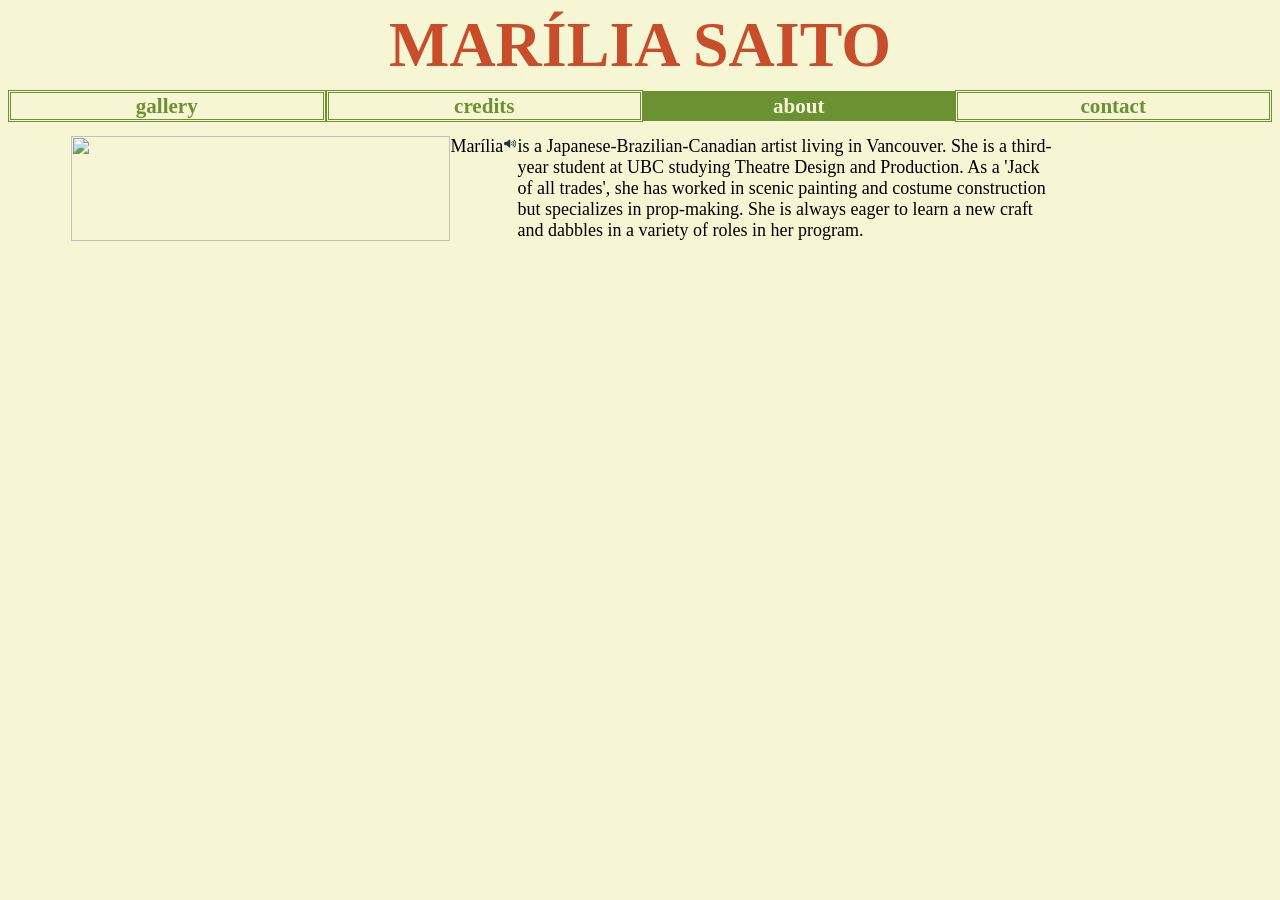
==== about.html @ 121f454b "Add files via upload" ====
<html lang="eng">
    <head>
        <!--this just sets the characters to be used and keeps it from breaking I guess-->
        <meta charset="utf-8">
        <meta name="viewport" content="width=device-width">
        <link rel="stylesheet" href="styles1.css"/>
        <title> Marília Saito </title>
    </head>
    <header> 
        <div class="name-header"><a class="name" href="index.html"><h1>MARÍLIA SAITO</h1></a></div>
    <nav> <ul class="main-nav">
            <a href="index.html" class="inactive-nav"><h3>gallery</h3></a>
            <a href="credits.html" class="inactive-nav"><h3>credits</h3></a>
            <a href="about.html" class="active-nav"><h3>about</h3></a>
            <a href="contact.html" class="inactive-nav"><h3>contact</h3></a>
    </ul> </nav>
   </header>
    <body>
        <script src="jvscr.js"></script>
        <p>
        <div class="aboutCtn">
            <div class="aboutPhoto">
                <img src="photos/Baby papel cutout.png" width="100%">
            </div>
            
            <br><div class="bio"> <div class="bioTxt">
                Marília 
                <audio id="audio" src="name pronounce.mp3">
                </audio>
                <img src="volumeicon.png" style="height: 15px" style="width: 15px" onclick="playAudio()" />
                is a Japanese-Brazilian-Canadian artist living in Vancouver. She is a third-year student at UBC studying Theatre Design and Production.
                As a 'Jack of all trades', she has worked in scenic painting and costume construction but specializes in prop-making. She is
                always eager to learn a new craft and dabbles in a variety of roles in her program.
            </div>
            </div>
        </div></p>
    </body>
---- styles1.css ----
.name-header {
    display:flex;
    color: #c84d2b;
    font-family:Cambria, Cochin, Georgia, Times, 'Times New Roman', serif;
    font-size: 32px;
    margin-bottom: 10px;
    justify-content: center;
}
a.name:link, a.name:visited {
    color: #c84d2b;
}  
a.name:hover {
    background-color: #f7f6d4;
    height: auto;
}
h1 {
    margin: 0;
}
h4 {
    margin: 0;
    font-family: Cambria, Cochin, Georgia, Times, 'Times New Roman', serif;
    font-size: 30px;
    color: #6b9132;
}
header {
    text-align: center;
    
}
body {
    background-color: #f7f6d4; /*#f3e8c8*/
}
.main-nav {
    display: flex;
    flex-direction: row;
    justify-content: center;
    font-size: 18;
    background-color: #6b9132;
    height: 28px;
    align-items: center;
    padding-left: 0;
    margin-bottom: 0.3%;
    margin-top: 0;
    
}
.active-nav {
    display: flex;
    align-items: stretch;
    align-items: center;
    justify-content: center;
    height: 30px;
    width: 25%;
    background-color: #6b9132;
    color: #f7f6d4;
}
.inactive-nav {
    display: flex;
    align-items: stretch;
    align-items: center;
    justify-content: center;
    height: 26px;
    width: 25%;
    background-color: #f7f6d4;
    color: #6b9132;
    border-color: #6b9132;
    border-style: double;
    margin: 0;
}
a:link {
    color:none;
    text-decoration: none;
}
a:visited {
    color: none;
    text-decoration: none;
}
a:hover {
    background-color: #9ec663;
    height: 26px;
    color: #f7f6d4;
    border-width: 2px
}
#menuBtnContainer {
    display:flex;
    flex-direction:column;
    flex-wrap: nowrap;
    min-height: screen;
    margin-top: 0.3%;
    width: 15%;
    background-color: #9ec663; 
    text-align: center;
    font-family: Cambria, Cochin, Georgia, Times, 'Times New Roman', serif;
    font-size: 20px;
    color: #6b2254;
    font-size: 18;
    padding-left: 0;
    overflow: hidden;
}
.btn {
    justify-content: center;
    background-color: #9ec663; /*yelow #ebc445 */
    margin: 0;
    padding: 15px;
    border: 0;
    font-family: Cambria, Cochin, Georgia, Times, 'Times New Roman', serif;
    font: 20px;
}
.btn:hover {
    background-color: #6b9132;
}
.btn.active {
    background-color: #6b9132;
}
.filterDiv {
    display: none;
    float: left;
    width: 32.7%;
    margin: 0.3%;
    flex-direction: row;
    flex-wrap: wrap;
}
.image-gallery {
    display: flex;
    width: 100%;
    margin-left: 0.3%;

}
.gallery-main {
    display: flex;
    width:100%;
    margin: 0px;
}
/*.pics {
    display: flex;
    width: 32.7%;
    margin: 0.3%;
}*/
.show {
    display: flex;
 }
/*picture {
    display: flex;
    flex-direction: row;
    flex-wrap: wrap;
    margin: 0;
}
    */


@media only screen and (max-width: 700px) {
    .pics {
      width: 48.7%;
      margin: 0.3%;
    }
}
@media only screen and (max-width: 500px) {
    .pics {
        width: 99.999%;
    }
}
@media screen and (max-width: 600px) {
    .main-nav {
      flex-direction: column;
      width: 100%;
      height:fit-content;
    }
    .active-nav {
        width: 100%;
    }
    .inactive-nav {
        width: 100%;
    }
}
.overlay {
    position: absolute;
    top: 0;
    bottom: 0;
    left: 0;
    right: 0;
    height: 100%;
    width: 100%;
    opacity: 0;
    justify-content: center;
    transition: .5s ease;
    background-color: #f3e8c8;
}
.container:hover .overlay {
    opacity: 0.8;
  }
.container {
    position: relative;
}
.text {
    text-align: center;
    position: absolute;
    top: 50%;
    left: 50%;
    -webkit-transform: translate(-50%, -50%);
    -ms-transform: translate(-50%, -50%);
    transform: translate(-50%, -50%);
}
.glryTtl {
    text-align: center;
    font-size: 24px;
}
.glryDsc {
    text-align: center;
    font-size: 16px;
}
.shwTtl {
    font-style: italic;
}
table {
    border: 1px solid black;
    border-collapse: collapse;
    justify-self: center;
  }
td {
    border: 1px solid black;
    border-collapse: collapse;
    padding:5px;
}
th {
    border: 1px solid black;
    border-collapse: collapse;
}
.creditpg {
    display: flex;
}
.creditColumn {
    display: flex;
    flex-direction: column;
    width: 49.5%;
    flex-wrap: nowrap;
    text-align: center;
    font-size: 16px;
    border: #45a049;
    border-style: dashed;
}
.aboutCtn {
    display: flex;
    width: 100%;
    overflow: none;
}
.aboutPhoto {
    display: flex;
    width: 30%;
    float: left;
    padding-left: 5%;
}
.bio {
    display: flex;
    width: 60%;
    padding-right: 5%;
    overflow:none;
    font-size: 18px;
}
.bioTxt {
    display: flex;
    width: 80%;
}
.rsmCntr {
    display: flex;
    padding: 20px;
}

.download-button {
    background-color: #4CAF50; /* Green background */
    border: none;
    color: white; /* White text */
    padding: 15px 32px;
    text-align: center;
    text-decoration: none;
    display: inline-flex; /* Make the button inline-flex to align icon and text */
    align-items: center; /* Center align icon and text vertically */
    font-size: 16px;
    margin: 4px 2px;
    border-radius: 12px;
    transition: background-color 0.3s ease;
}

.download-button i {
    margin-right: 8px; /* Space between icon and text */
}

.download-button:hover {
    background-color: #45a049; /* Darker green on hover */
}
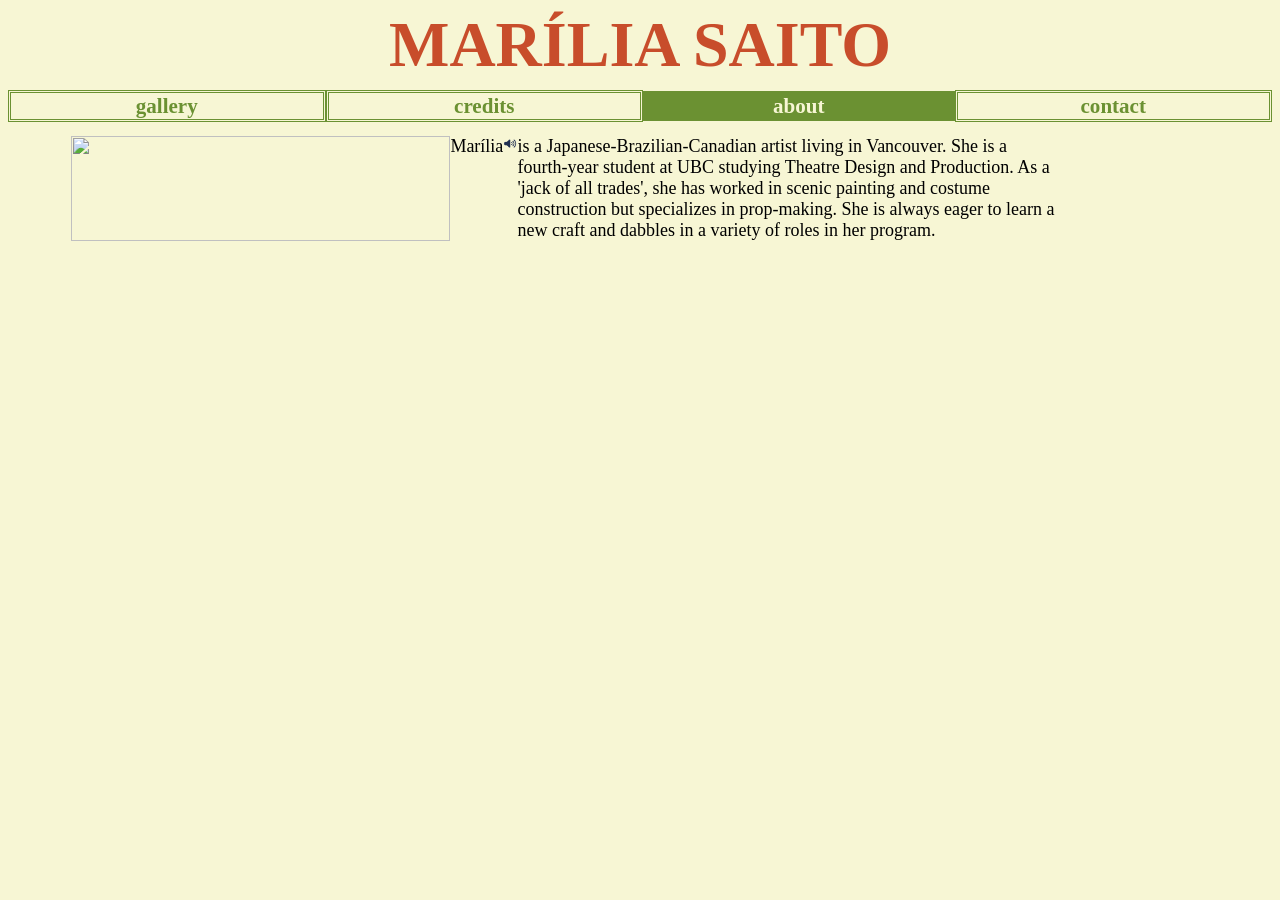
==== commit 988ba97a: "Update about.html" ====
--- a/about.html
+++ b/about.html
@@ -28,11 +28,12 @@
                 <audio id="audio" src="name pronounce.mp3">
                 </audio>
                 <img src="volumeicon.png" style="height: 15px" style="width: 15px" onclick="playAudio()" />
-                is a Japanese-Brazilian-Canadian artist living in Vancouver. She is a third-year student at UBC studying Theatre Design and Production.
-                As a 'Jack of all trades', she has worked in scenic painting and costume construction but specializes in prop-making. She is
+                is a Japanese-Brazilian-Canadian artist living in Vancouver. She is a fourth-year student at UBC studying Theatre Design and Production.
+                As a 'jack of all trades', she has worked in scenic painting and costume construction but specializes in prop-making. She is
                 always eager to learn a new craft and dabbles in a variety of roles in her program.
             </div>
             </div>
         </div></p>
     </body>
-    +
+    
